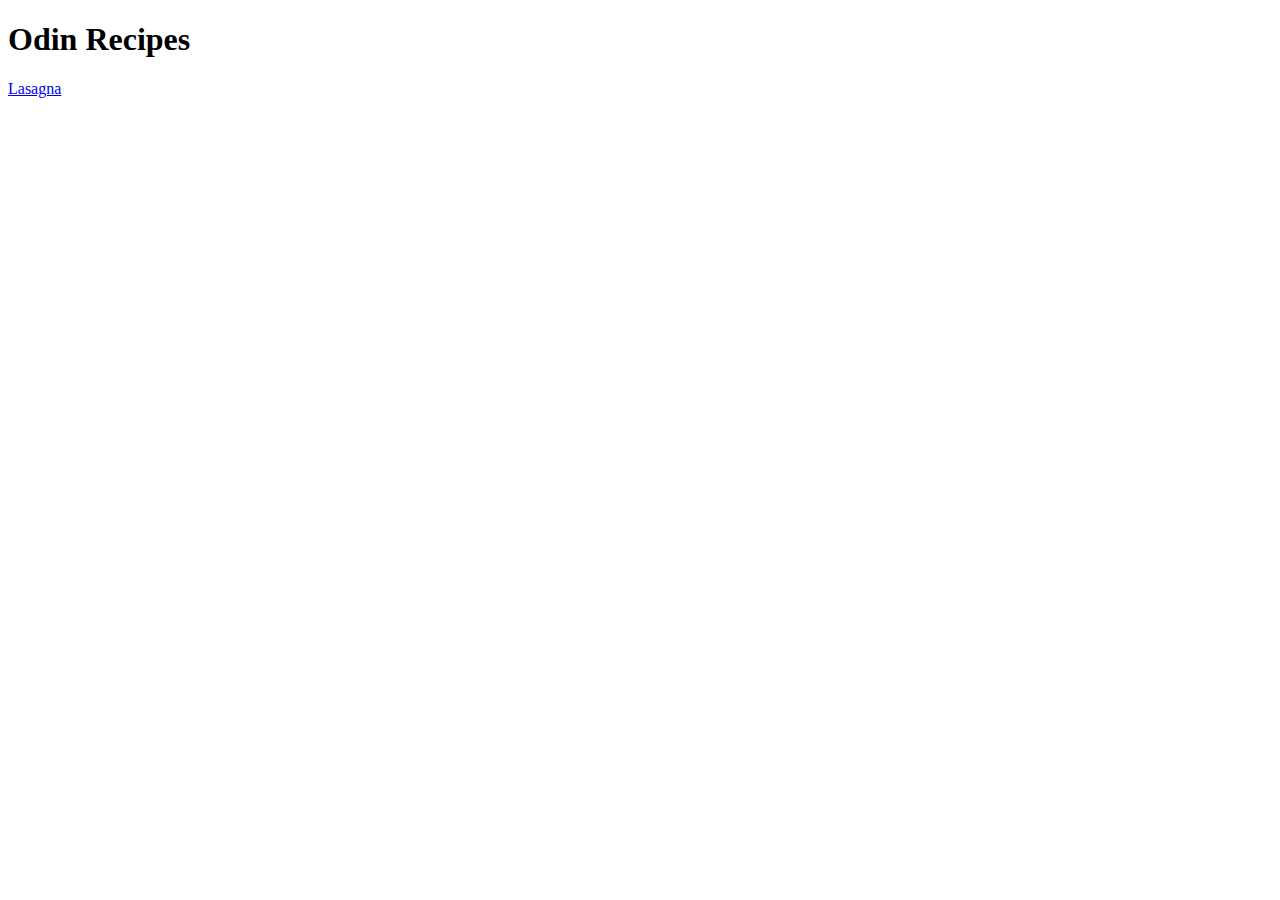
==== index.html @ e466efdb "Add lasagna recipe page with minor index corrections" ====
<!DOCTYPE html>
<html lang="en">
    <head>
        <meta charset="utf-8">
        <title>My Recipes</title>
    </head>
    <body>
        <h1>Odin Recipes</h1>
        <a href="./recipes/lasagna.html">Lasagna</a>
    </body>
</html>
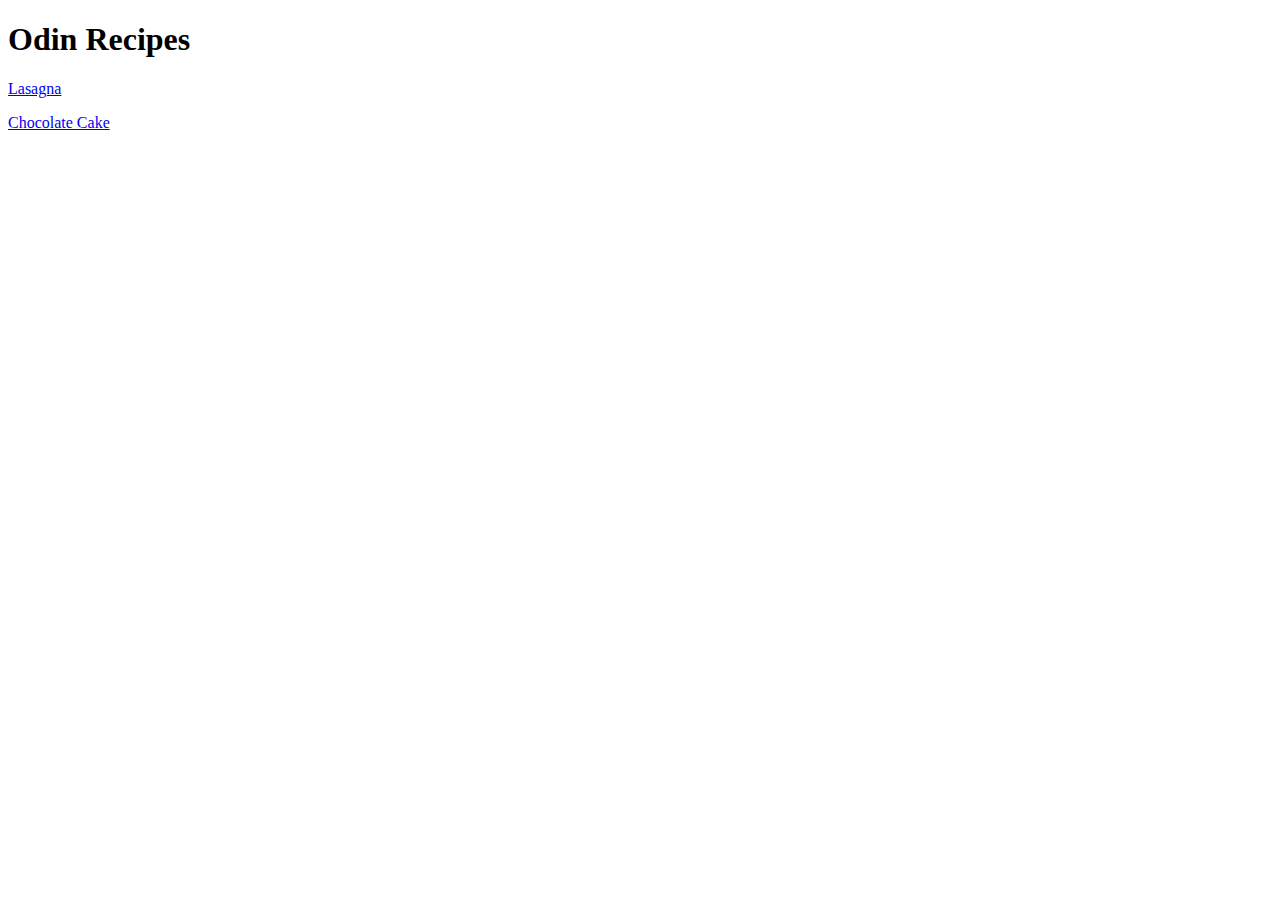
==== commit 3b1d09d3: "Add recipe links to index.html" ====
--- a/index.html
+++ b/index.html
@@ -6,6 +6,8 @@
     </head>
     <body>
         <h1>Odin Recipes</h1>
-        <a href="./recipes/lasagna.html">Lasagna</a>
+        <p><a href="./recipes/lasagna.html">Lasagna</a></p>
+        <p><a href="./recipes/chocolate-cake.html">Chocolate Cake</a></p>
+        
     </body>
 </html>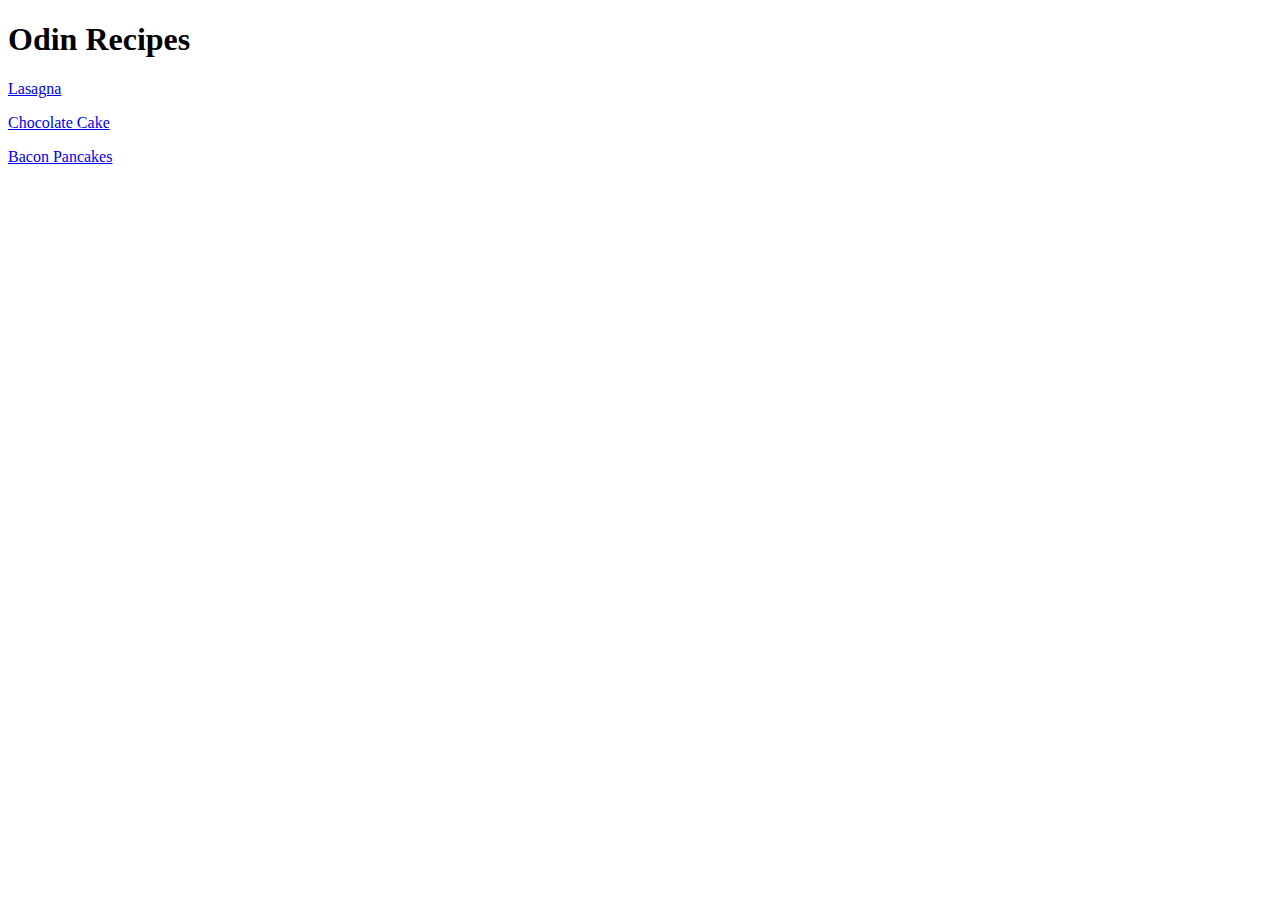
==== commit 9fa81fbb: "Add Bacon Pancake page link to main" ====
--- a/index.html
+++ b/index.html
@@ -8,6 +8,7 @@
         <h1>Odin Recipes</h1>
         <p><a href="./recipes/lasagna.html">Lasagna</a></p>
         <p><a href="./recipes/chocolate-cake.html">Chocolate Cake</a></p>
+        <p><a href="./recipes/bacon-pancakes.html">Bacon Pancakes</a></p>
         
     </body>
 </html>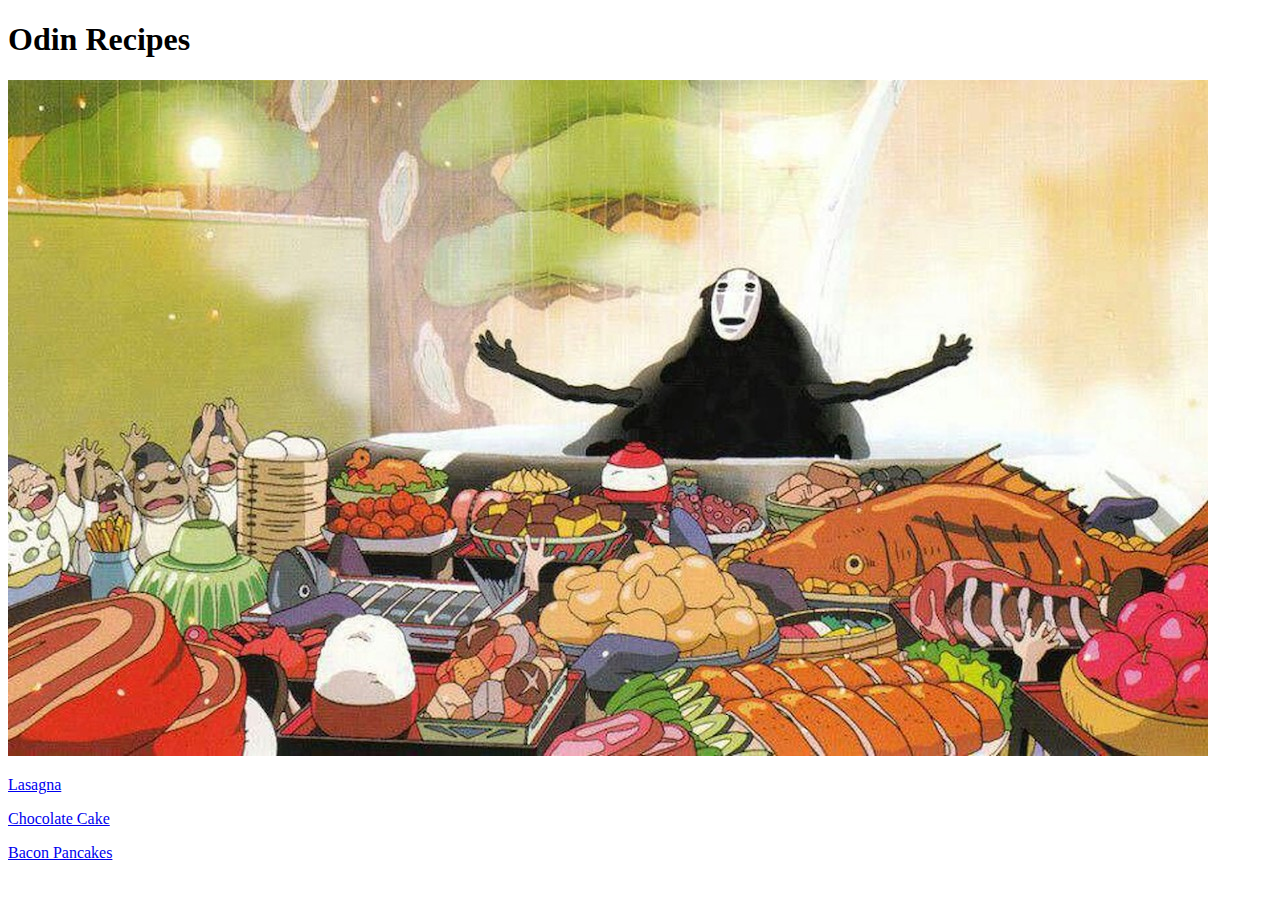
==== commit 068e7a61: "Fix minor errors with spelling and placement" ====
--- a/index.html
+++ b/index.html
@@ -6,6 +6,7 @@
     </head>
     <body>
         <h1>Odin Recipes</h1>
+        <img src="./recipes/ghibli-food.jpg">
         <p><a href="./recipes/lasagna.html">Lasagna</a></p>
         <p><a href="./recipes/chocolate-cake.html">Chocolate Cake</a></p>
         <p><a href="./recipes/bacon-pancakes.html">Bacon Pancakes</a></p>
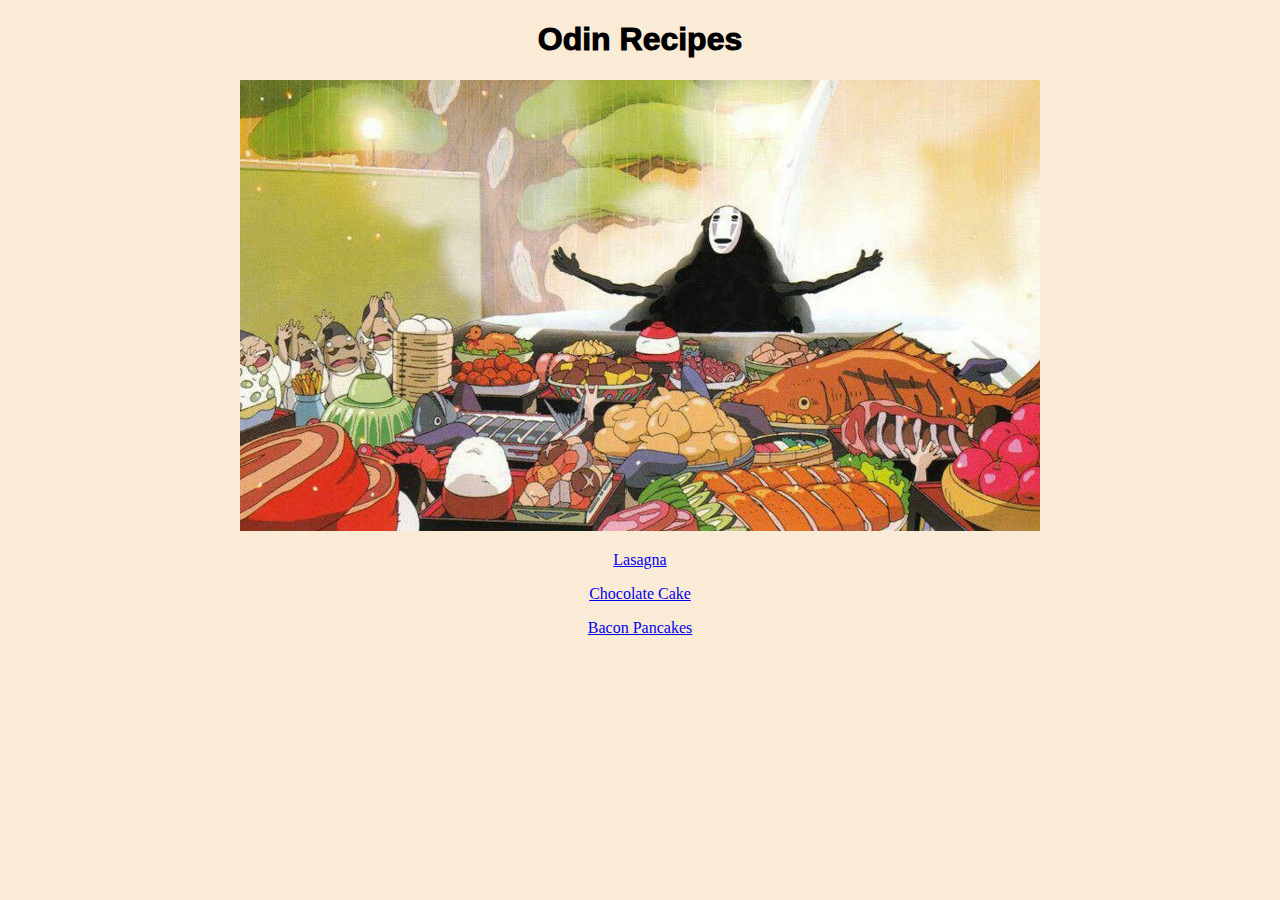
==== commit babfcb6b: "Add styles with external CSS" ====
--- a/index.html
+++ b/index.html
@@ -1,12 +1,13 @@
 <!DOCTYPE html>
 <html lang="en">
     <head>
+        <link rel="stylesheet" href="./styles.css">
         <meta charset="utf-8">
         <title>My Recipes</title>
     </head>
     <body>
-        <h1>Odin Recipes</h1>
-        <img src="./recipes/ghibli-food.jpg">
+        <h1 class="header">Odin Recipes</h1>
+        <div class="center-image"><img src="./recipes/ghibli-food.jpg"></div>
         <p><a href="./recipes/lasagna.html">Lasagna</a></p>
         <p><a href="./recipes/chocolate-cake.html">Chocolate Cake</a></p>
         <p><a href="./recipes/bacon-pancakes.html">Bacon Pancakes</a></p>
--- a/styles.css
+++ b/styles.css
@@ -0,0 +1,22 @@
+html {
+    background-color: antiquewhite;
+}
+
+.center-image {
+    text-align: center;
+}
+
+.header {
+    font-family: Verdana, sans-serif;
+    font-weight: 1000;
+    text-align: center;
+}
+
+img {
+    width: 800px;
+    height: auto;
+}
+
+p {
+    text-align: center;
+}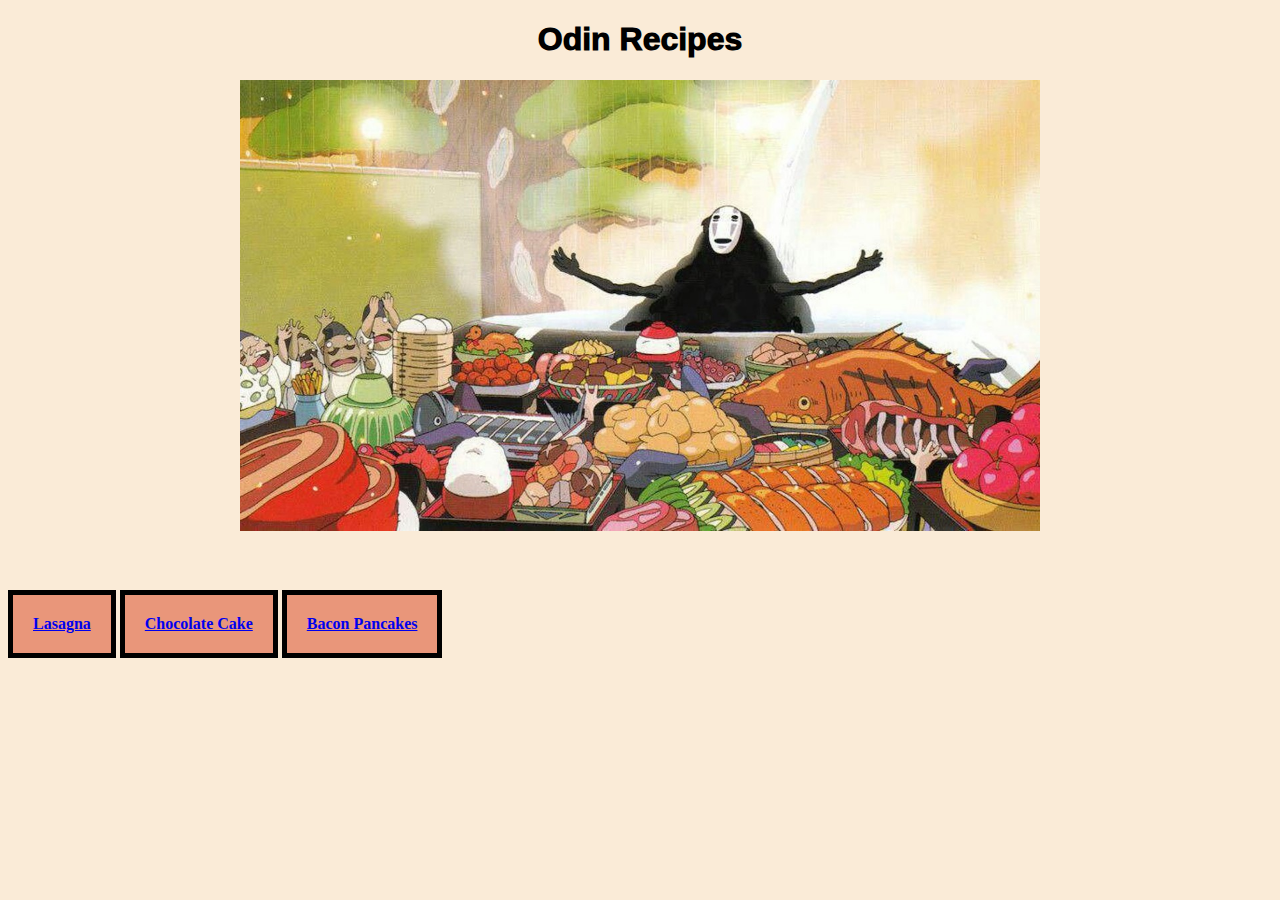
==== commit ee4cc2fc: "Update links on index.html with boxes" ====
--- a/index.html
+++ b/index.html
@@ -8,9 +8,9 @@
     <body>
         <h1 class="header">Odin Recipes</h1>
         <div class="center-image"><img src="./recipes/ghibli-food.jpg"></div>
-        <p><a href="./recipes/lasagna.html">Lasagna</a></p>
-        <p><a href="./recipes/chocolate-cake.html">Chocolate Cake</a></p>
-        <p><a href="./recipes/bacon-pancakes.html">Bacon Pancakes</a></p>
+        <div class="main-link-box"><a href="./recipes/lasagna.html">Lasagna</a></div>
+        <div class="main-link-box"><a href="./recipes/chocolate-cake.html">Chocolate Cake</a></div>
+        <div class="main-link-box"><a href="./recipes/bacon-pancakes.html">Bacon Pancakes</a></div>
         
     </body>
 </html>--- a/styles.css
+++ b/styles.css
@@ -4,6 +4,20 @@
 
 .center-image {
     text-align: center;
+    margin-bottom: 50px;
+}
+
+.main-link {
+    padding: 50px;
+}
+
+.main-link-box {
+    border: 5px solid black;
+    padding: 20px;
+    margin: 5px auto;
+    display: inline-block;
+    background-color: darksalmon;
+    font-weight: bold;
 }
 
 .header {
@@ -15,8 +29,4 @@
 img {
     width: 800px;
     height: auto;
-}
-
-p {
-    text-align: center;
 }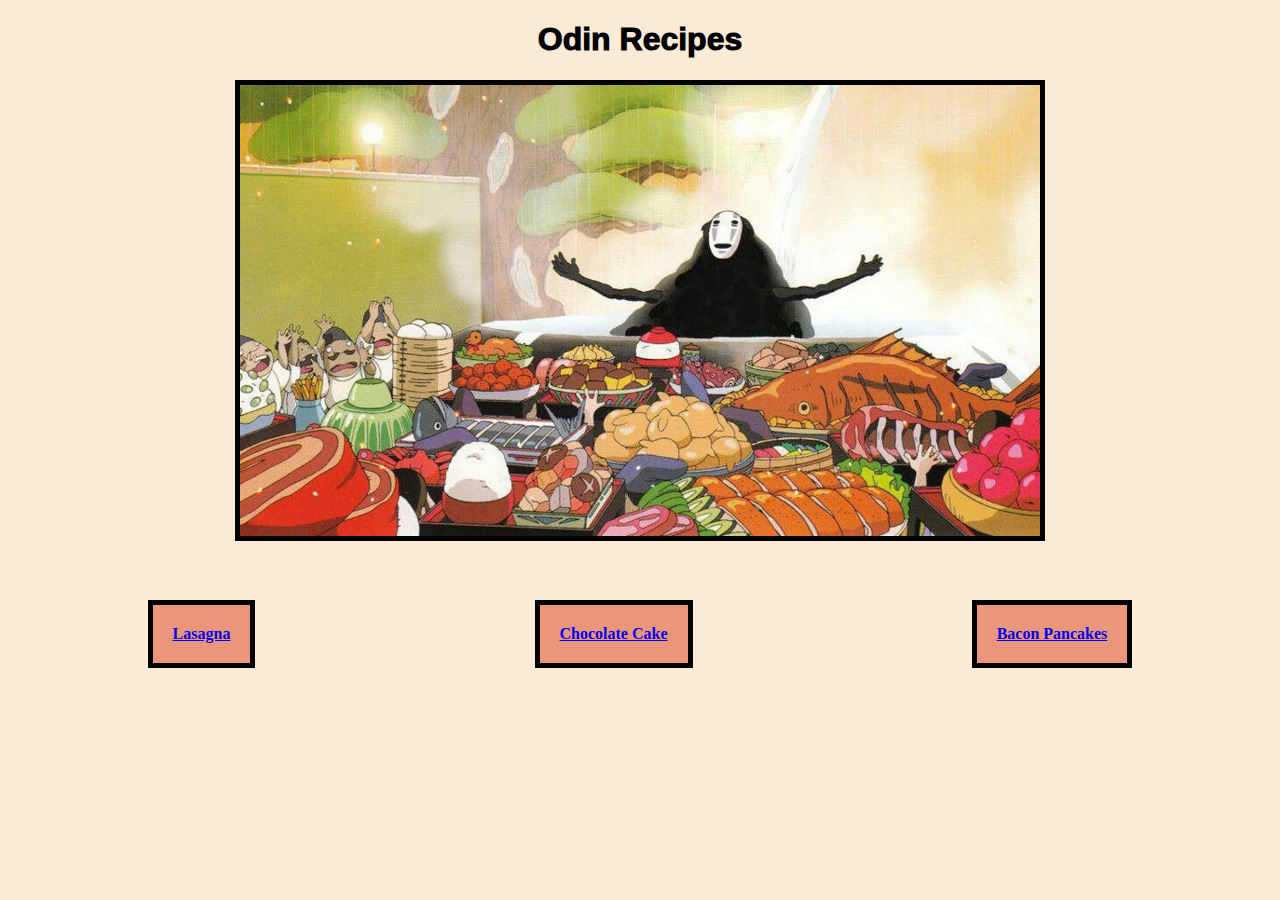
==== commit 8a0710ed: "Update minor style settings and test box features" ====
--- a/index.html
+++ b/index.html
@@ -8,9 +8,10 @@
     <body>
         <h1 class="header">Odin Recipes</h1>
         <div class="center-image"><img src="./recipes/ghibli-food.jpg"></div>
+        <div class="flex-links">
         <div class="main-link-box"><a href="./recipes/lasagna.html">Lasagna</a></div>
         <div class="main-link-box"><a href="./recipes/chocolate-cake.html">Chocolate Cake</a></div>
         <div class="main-link-box"><a href="./recipes/bacon-pancakes.html">Bacon Pancakes</a></div>
-        
+        </div>
     </body>
 </html>--- a/styles.css
+++ b/styles.css
@@ -1,5 +1,9 @@
 html {
     background-color: antiquewhite;
+}
+
+.flex-links {
+    display: flex;
 }
 
 .center-image {
@@ -27,6 +31,7 @@
 }
 
 img {
+    border: solid black 5px;
     width: 800px;
     height: auto;
 }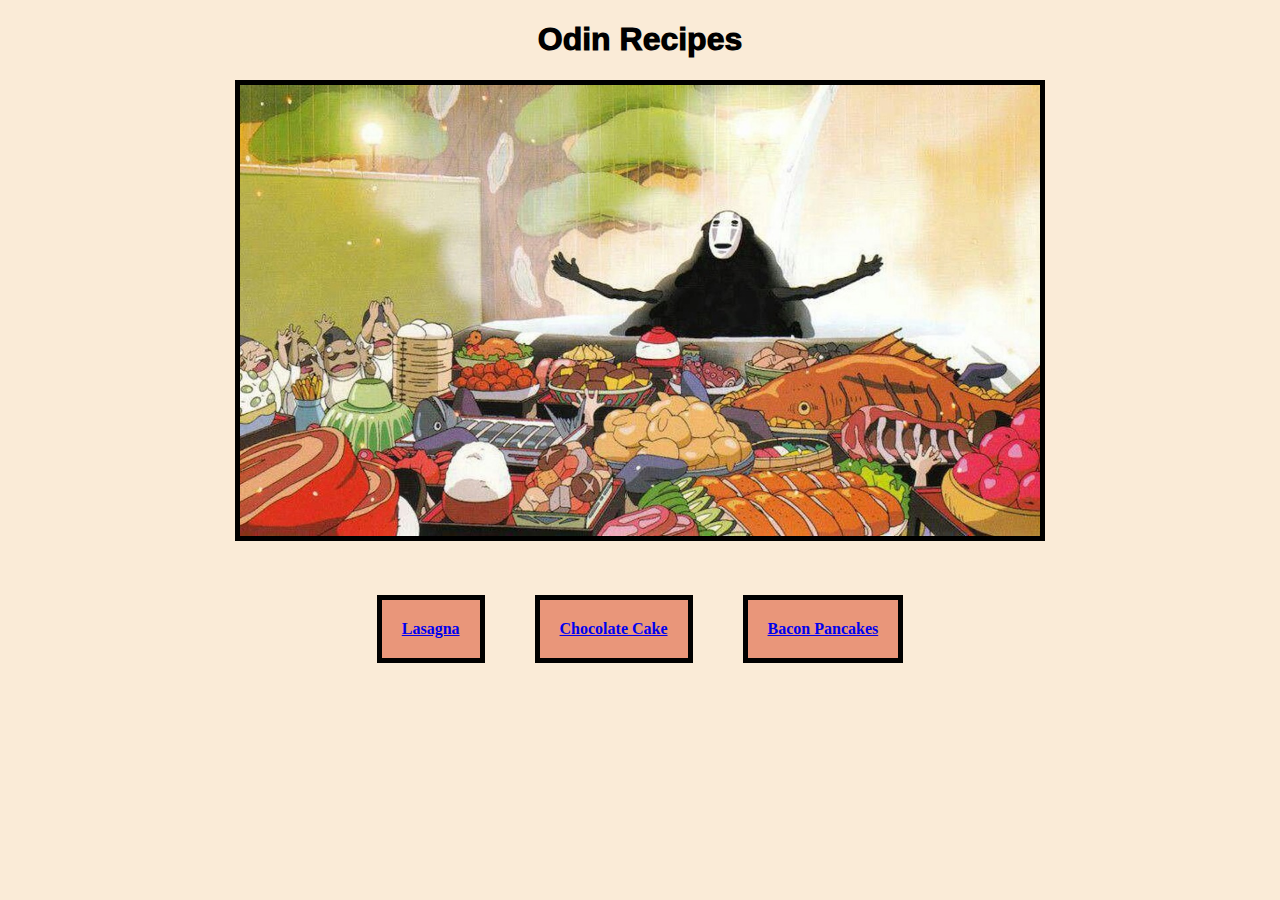
==== commit 40cb207b: "Update button style on index.html" ====
--- a/index.html
+++ b/index.html
@@ -9,9 +9,9 @@
         <h1 class="header">Odin Recipes</h1>
         <div class="center-image"><img src="./recipes/ghibli-food.jpg"></div>
         <div class="flex-links">
-        <div class="main-link-box"><a href="./recipes/lasagna.html">Lasagna</a></div>
-        <div class="main-link-box"><a href="./recipes/chocolate-cake.html">Chocolate Cake</a></div>
-        <div class="main-link-box"><a href="./recipes/bacon-pancakes.html">Bacon Pancakes</a></div>
+          <a href="./recipes/lasagna.html"><div class="main-link-box">Lasagna</div></a>
+          <a href="./recipes/chocolate-cake.html"><div class="main-link-box">Chocolate Cake</div></a>
+          <a href="./recipes/bacon-pancakes.html"><div class="main-link-box">Bacon Pancakes</div></a>
         </div>
     </body>
 </html>--- a/styles.css
+++ b/styles.css
@@ -4,6 +4,10 @@
 
 .flex-links {
     display: flex;
+    /* border: solid black; */
+    /* flex-direction: column; */
+    gap: 50px;
+    justify-content: center;
 }
 
 .center-image {
@@ -18,8 +22,8 @@
 .main-link-box {
     border: 5px solid black;
     padding: 20px;
-    margin: 5px auto;
-    display: inline-block;
+    /* margin: 5px 5px; /*
+    /* display: inline-block; */
     background-color: darksalmon;
     font-weight: bold;
 }
